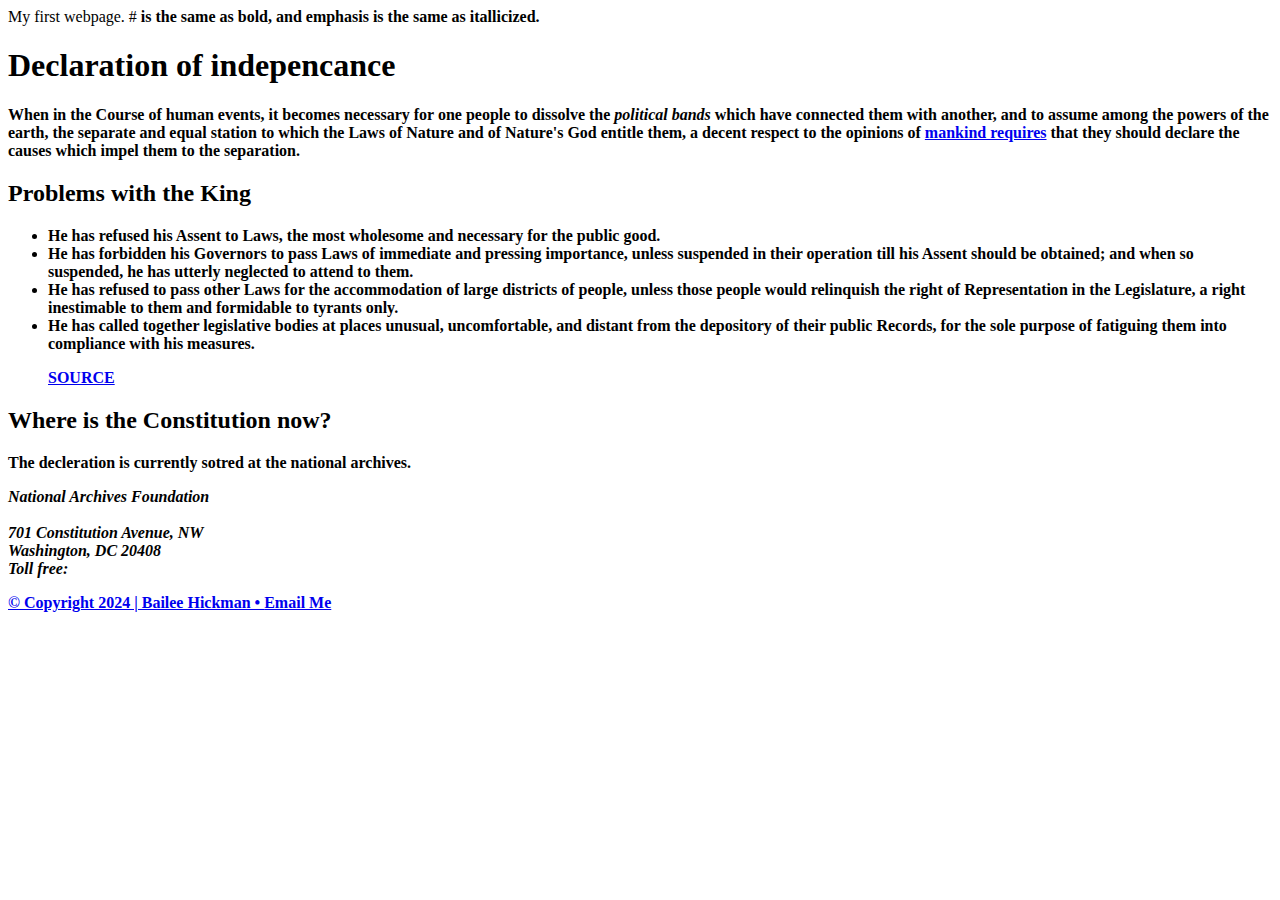
==== 03hand-coding/index.html @ 60153362 "Add files via upload" ====
<!DOCTYPE html>
<head>
<title>
    Bailee Hickman's Website
</title>
</head>
<body>
My first webpage.
</body>
<doll9>
<DOLL8>


    
</DOLL8>




</doll9>




    #<strong> is the same as bold, and emphasis is the same as itallicized. 
<main>
<h1>Declaration of indepencance</h1>
<p>When in the Course of human events, it <b>becomes necessary</b> for one people to dissolve the <i>political bands</i> which have connected them with another, and to assume among the powers of the earth, the separate and equal station to which the Laws of Nature and of Nature's God entitle them, a decent respect to the opinions of <a href="signers.html#sign">mankind requires</a> that they should declare the causes which impel them to the separation.</p>
<h2>Problems with the King</h2>

<ul>
    <li>He has refused his Assent to Laws, the most wholesome and necessary for the public good.</li>
    <li>He has forbidden his Governors to pass Laws of immediate and pressing importance, unless suspended in their operation till his Assent should be obtained; and when so suspended, he has utterly neglected to attend to them.</li>
    <li>He has refused to pass other Laws for the accommodation of large districts of people, unless those people would relinquish the right of Representation in the Legislature, a right inestimable to them and formidable to tyrants only.</li>
    <li> He has called together legislative bodies at places unusual, uncomfortable, and distant from the depository of their public Records, for the sole purpose of fatiguing them into compliance with his measures. </li>
<p><a href="https://www.archives.gov/founding-docs/declaration-transcript"    target="_blank"    >SOURCE</a></p>
</ul>
<h2>Where is the Constitution now?</h2>
<p>The decleration is currently sotred at the national archives.</p>

<address>
    National Archives Foundation<br><br>
    701 Constitution Avenue, NW<br>
    Washington, DC 20408<br>
    Toll free: <a href="tel:8662726272"1-866-272-6272</a>
</address>
</main>
<footer>

<p>&copy; Copyright 2024   |   Bailee Hickman &bull; <a href="mailto:email@gmail.com">Email Me</a></p>
</footer>

</html>
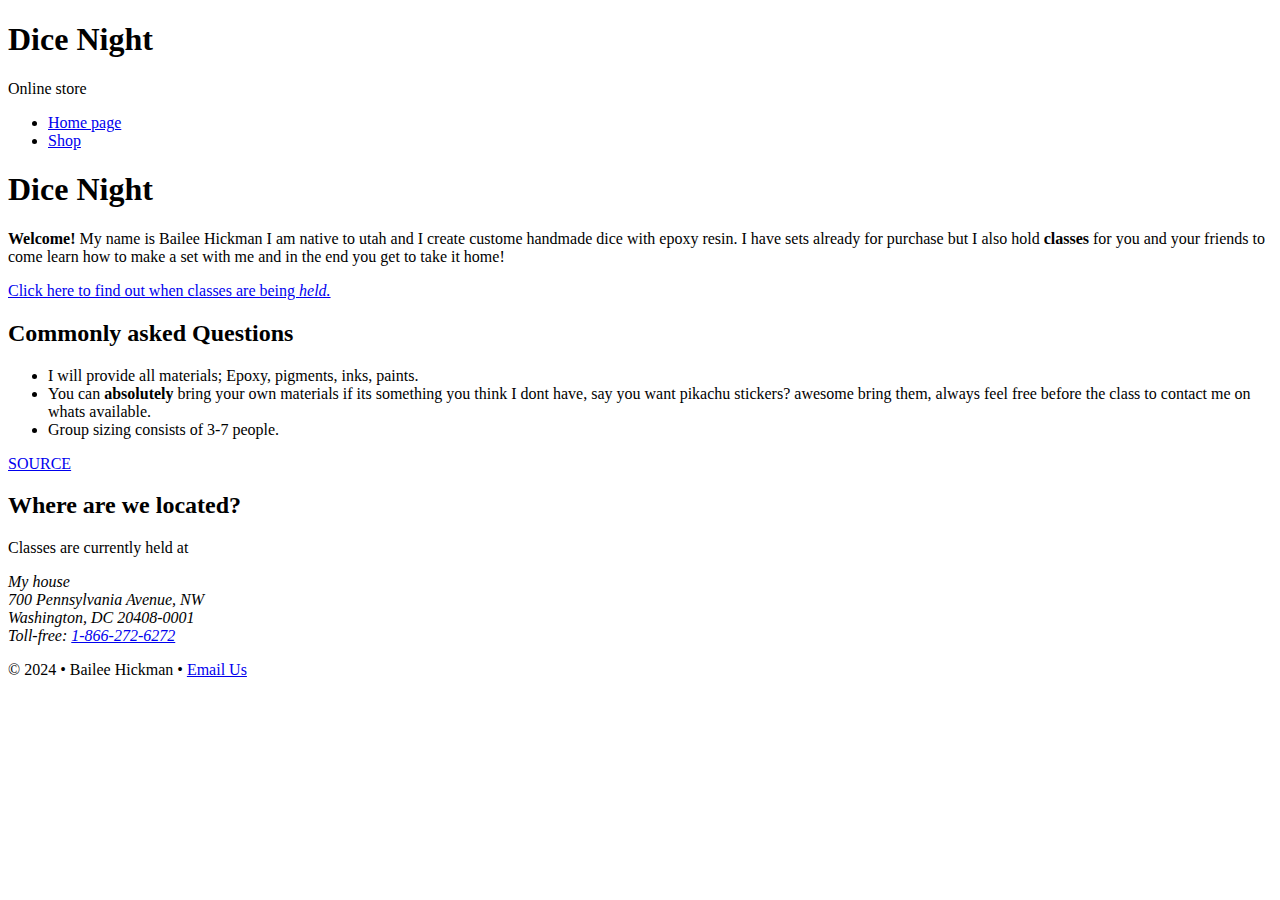
==== commit d5c10dd2: "Add files via upload" ====
--- a/03hand-coding/index.html
+++ b/03hand-coding/index.html
@@ -1,53 +1,57 @@
-<!DOCTYPE html>
+<!doctype html>
+<html lang="en">
 <head>
-<title>
-    Bailee Hickman's Website
-</title>
+    <meta charset="UTF-8">
+    <meta name="description" content="my online store of where you can purchase my dice"/>
+    <meta name="author" content="Bailee Hickman"/>
+    <meta name="viewport" content="width=device-width, initial-scale=1">
+<title>Dice Night: Home</title> 
 </head>
 <body>
-My first webpage.
+     <!-- Start of the page header -->
+     <header>
+        <h1>Dice Night</h1>
+        <p>Online store</p>
+    </header>
+    <!-- Start of the page navigation -->
+    <nav>
+        <ul>
+            <li><a href="index.html">Home page</a></li>
+            <li><a href="signers.html">Shop</a></li>
+        </ul>
+    </nav>
+    <!-- Start of the page content -->
+    <main>
+    <h1>Dice Night</h1>
+    <p><strong>Welcome!</strong> My name is Bailee Hickman I am native to utah and I create custome handmade dice with epoxy resin. I have sets already for purchase but I also hold <strong>classes</strong> for you and your friends to come learn how to make a set with me and in the end you get to take it home! </p>
+    
+        
+        
+    <p><a href="signers.html#sign">Click here to find out when classes are being <em>held.</em></a> 
+    </p>
+
+    <h2>Commonly asked Questions</h2>
+        <ul>
+            <li>I will provide all materials; Epoxy, pigments, inks, paints.</li>
+            <li>You can <strong>absolutely</strong> bring your own materials if its something you think I dont have, say you want pikachu stickers? awesome bring them, always feel free before the class to contact me on whats available.</li>
+            <li>Group sizing consists of 3-7 people. </li>
+        </ul>
+        <p><a href="https://glasgow2024.org/blog/2022/07/rpg-month-resin-dice-tutorial/" target="_blank" rel="noopener">SOURCE</a></p>
+
+    <h2>Where are we located?</h2>
+        <p>Classes are currently held at</p>
+        <address>
+        My house<br>
+        700 Pennsylvania Avenue, NW<br>
+        Washington, DC 20408-0001<br>
+        Toll-free: <a href="tel:8662726272">1-866-272-6272</a>
+        </address>
+    </main>
+    <!-- Start of the page footer -->
+    <footer>
+    <p>&copy; 2024 &bull; Bailee Hickman &bull; <a href="mailto:notrealemail@gmail.com">Email Us</a></p>
+    </footer>
 </body>
-<doll9>
-<DOLL8>
+</html>
 
-
-    
-</DOLL8>
-
-
-
-
-</doll9>
-
-
-
-
-    #<strong> is the same as bold, and emphasis is the same as itallicized. 
-<main>
-<h1>Declaration of indepencance</h1>
-<p>When in the Course of human events, it <b>becomes necessary</b> for one people to dissolve the <i>political bands</i> which have connected them with another, and to assume among the powers of the earth, the separate and equal station to which the Laws of Nature and of Nature's God entitle them, a decent respect to the opinions of <a href="signers.html#sign">mankind requires</a> that they should declare the causes which impel them to the separation.</p>
-<h2>Problems with the King</h2>
-
-<ul>
-    <li>He has refused his Assent to Laws, the most wholesome and necessary for the public good.</li>
-    <li>He has forbidden his Governors to pass Laws of immediate and pressing importance, unless suspended in their operation till his Assent should be obtained; and when so suspended, he has utterly neglected to attend to them.</li>
-    <li>He has refused to pass other Laws for the accommodation of large districts of people, unless those people would relinquish the right of Representation in the Legislature, a right inestimable to them and formidable to tyrants only.</li>
-    <li> He has called together legislative bodies at places unusual, uncomfortable, and distant from the depository of their public Records, for the sole purpose of fatiguing them into compliance with his measures. </li>
-<p><a href="https://www.archives.gov/founding-docs/declaration-transcript"    target="_blank"    >SOURCE</a></p>
-</ul>
-<h2>Where is the Constitution now?</h2>
-<p>The decleration is currently sotred at the national archives.</p>
-
-<address>
-    National Archives Foundation<br><br>
-    701 Constitution Avenue, NW<br>
-    Washington, DC 20408<br>
-    Toll free: <a href="tel:8662726272"1-866-272-6272</a>
-</address>
-</main>
-<footer>
-
-<p>&copy; Copyright 2024   |   Bailee Hickman &bull; <a href="mailto:email@gmail.com">Email Me</a></p>
-</footer>
-
-</html>+</body>